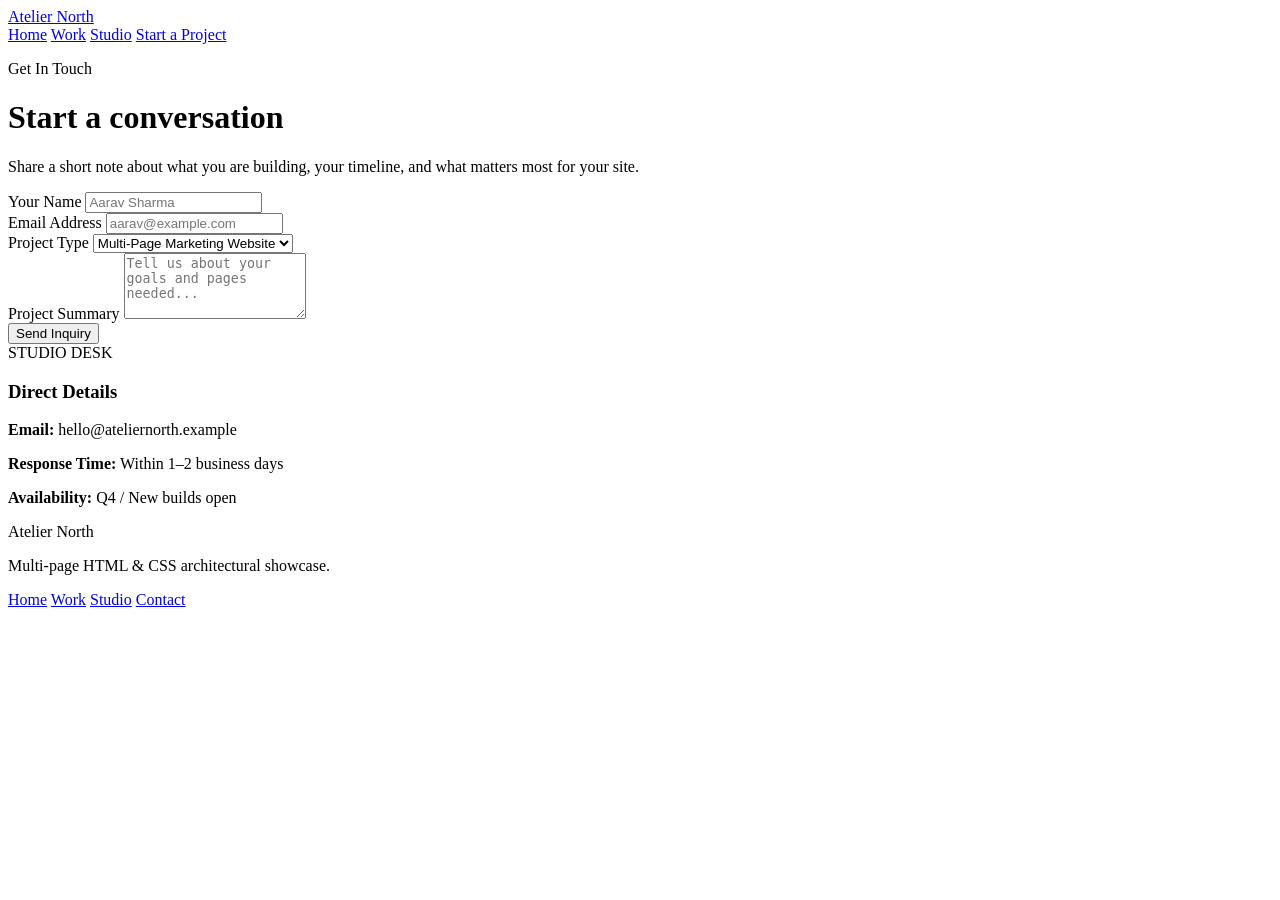
==== contact.html @ fe9fb8fe "Add contact.html with inquiry form and details This file contains the HTML structure for the contact" ====
<!DOCTYPE html>
<html lang="en">
<head>
  <meta charset="UTF-8" />
  <meta name="viewport" content="width=device-width, initial-scale=1.0" />
  <title>Contact | Atelier North</title>
  <link rel="stylesheet" href="styles.css" />
  <link rel="preconnect" href="https://fonts.googleapis.com">
  <link rel="preconnect" href="https://fonts.gstatic.com" crossorigin>
  <link href="https://fonts.googleapis.com/css2?family=Fraunces:opsz,wght@9..144,600;9..144,700&family=Plus+Jakarta+Sans:wght@400;500;600;700&display=swap" rel="stylesheet">
</head>
<body>
  <header class="site-header">
    <div class="container nav-bar">
      <a href="index.html" class="brand-wordmark">
        <span class="brand-mark"></span>
        <span>Atelier North</span>
      </a>

      <nav class="primary-nav" aria-label="Primary Navigation">
        <a href="index.html" class="nav-link">Home</a>
        <a href="work.html" class="nav-link">Work</a>
        <a href="studio.html" class="nav-link">Studio</a>
        <a href="contact.html" class="nav-link active nav-cta">Start a Project</a>
      </nav>
    </div>
  </header>

  <main class="section">
    <div class="container">
      <div class="page-intro">
        <p class="eyebrow">Get In Touch</p>
        <h1>Start a conversation</h1>
        <p class="lead">
          Share a short note about what you are building, your timeline, and what matters most for your site.
        </p>
      </div>

      <div class="contact-layout">
        <form class="contact-form" action="#" method="get">
          <div class="field-group">
            <label for="full-name">Your Name</label>
            <input type="text" id="full-name" name="name" placeholder="Aarav Sharma" required />
          </div>

          <div class="field-group">
            <label for="email-addr">Email Address</label>
            <input type="email" id="email-addr" name="email" placeholder="aarav@example.com" required />
          </div>

          <div class="field-group">
            <label for="scope">Project Type</label>
            <select id="scope" name="scope">
              <option value="website">Multi-Page Marketing Website</option>
              <option value="design-system">UI &amp; CSS Design System</option>
              <option value="redesign">Website Redesign &amp; Polish</option>
            </select>
          </div>

          <div class="field-group">
            <label for="message">Project Summary</label>
            <textarea id="message" name="message" rows="4" placeholder="Tell us about your goals and pages needed..."></textarea>
          </div>

          <button type="submit" class="btn btn-solid">Send Inquiry</button>
        </form>

        <aside class="contact-aside">
          <div class="surface-card">
            <span class="card-index">STUDIO DESK</span>
            <h3>Direct Details</h3>
            <p class="contact-line"><strong>Email:</strong> hello@ateliernorth.example</p>
            <p class="contact-line"><strong>Response Time:</strong> Within 1–2 business days</p>
            <p class="contact-line"><strong>Availability:</strong> Q4 / New builds open</p>
          </div>
        </aside>
      </div>
    </div>
  </main>

  <footer class="site-footer">
    <div class="container footer-grid">
      <div>
        <p class="footer-brand">Atelier North</p>
        <p class="footer-copy">Multi-page HTML &amp; CSS architectural showcase.</p>
      </div>
      <div class="footer-links">
        <a href="index.html">Home</a>
        <a href="work.html">Work</a>
        <a href="studio.html">Studio</a>
        <a href="contact.html">Contact</a>
      </div>
    </div>
  </footer>
</body>
</html>
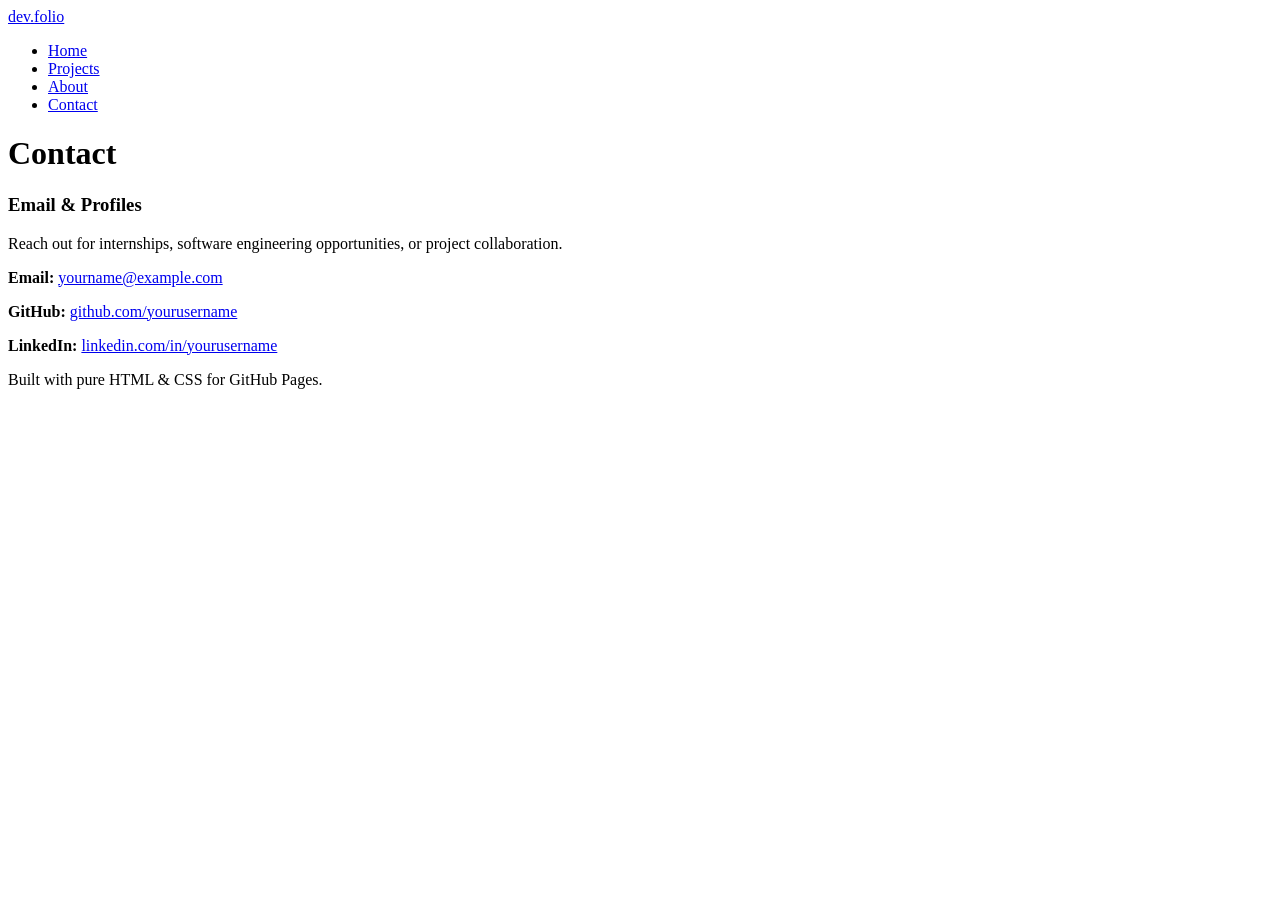
==== commit 0ba7e1b1: "Add contact.html for developer portfolio" ====
--- a/contact.html
+++ b/contact.html
@@ -3,94 +3,39 @@
 <head>
   <meta charset="UTF-8" />
   <meta name="viewport" content="width=device-width, initial-scale=1.0" />
-  <title>Contact | Atelier North</title>
+  <title>Developer Portfolio | Contact</title>
   <link rel="stylesheet" href="styles.css" />
-  <link rel="preconnect" href="https://fonts.googleapis.com">
-  <link rel="preconnect" href="https://fonts.gstatic.com" crossorigin>
-  <link href="https://fonts.googleapis.com/css2?family=Fraunces:opsz,wght@9..144,600;9..144,700&family=Plus+Jakarta+Sans:wght@400;500;600;700&display=swap" rel="stylesheet">
 </head>
 <body>
-  <header class="site-header">
-    <div class="container nav-bar">
-      <a href="index.html" class="brand-wordmark">
-        <span class="brand-mark"></span>
-        <span>Atelier North</span>
-      </a>
-
-      <nav class="primary-nav" aria-label="Primary Navigation">
-        <a href="index.html" class="nav-link">Home</a>
-        <a href="work.html" class="nav-link">Work</a>
-        <a href="studio.html" class="nav-link">Studio</a>
-        <a href="contact.html" class="nav-link active nav-cta">Start a Project</a>
+  <header>
+    <div class="nav-container">
+      <a class="brand" href="index.html">dev<span>.</span>folio</a>
+      <nav aria-label="Primary Navigation">
+        <ul>
+          <li><a href="index.html">Home</a></li>
+          <li><a href="projects.html">Projects</a></li>
+          <li><a href="about.html">About</a></li>
+          <li><a class="active" href="contact.html">Contact</a></li>
+        </ul>
       </nav>
     </div>
   </header>
 
-  <main class="section">
-    <div class="container">
-      <div class="page-intro">
-        <p class="eyebrow">Get In Touch</p>
-        <h1>Start a conversation</h1>
-        <p class="lead">
-          Share a short note about what you are building, your timeline, and what matters most for your site.
-        </p>
-      </div>
-
-      <div class="contact-layout">
-        <form class="contact-form" action="#" method="get">
-          <div class="field-group">
-            <label for="full-name">Your Name</label>
-            <input type="text" id="full-name" name="name" placeholder="Aarav Sharma" required />
-          </div>
-
-          <div class="field-group">
-            <label for="email-addr">Email Address</label>
-            <input type="email" id="email-addr" name="email" placeholder="aarav@example.com" required />
-          </div>
-
-          <div class="field-group">
-            <label for="scope">Project Type</label>
-            <select id="scope" name="scope">
-              <option value="website">Multi-Page Marketing Website</option>
-              <option value="design-system">UI &amp; CSS Design System</option>
-              <option value="redesign">Website Redesign &amp; Polish</option>
-            </select>
-          </div>
-
-          <div class="field-group">
-            <label for="message">Project Summary</label>
-            <textarea id="message" name="message" rows="4" placeholder="Tell us about your goals and pages needed..."></textarea>
-          </div>
-
-          <button type="submit" class="btn btn-solid">Send Inquiry</button>
-        </form>
-
-        <aside class="contact-aside">
-          <div class="surface-card">
-            <span class="card-index">STUDIO DESK</span>
-            <h3>Direct Details</h3>
-            <p class="contact-line"><strong>Email:</strong> hello@ateliernorth.example</p>
-            <p class="contact-line"><strong>Response Time:</strong> Within 1–2 business days</p>
-            <p class="contact-line"><strong>Availability:</strong> Q4 / New builds open</p>
-          </div>
-        </aside>
-      </div>
+  <main>
+    <h1 class="section-title">Contact</h1>
+    <div class="grid">
+      <article class="card">
+        <h3>Email &amp; Profiles</h3>
+        <p>Reach out for internships, software engineering opportunities, or project collaboration.</p>
+        <p><strong>Email:</strong> <a href="mailto:yourname@example.com">yourname@example.com</a></p>
+        <p><strong>GitHub:</strong> <a href="https://github.com/yourusername" target="_blank" rel="noreferrer">github.com/yourusername</a></p>
+        <p><strong>LinkedIn:</strong> <a href="https://linkedin.com/in/yourusername" target="_blank" rel="noreferrer">linkedin.com/in/yourusername</a></p>
+      </article>
     </div>
   </main>
 
-  <footer class="site-footer">
-    <div class="container footer-grid">
-      <div>
-        <p class="footer-brand">Atelier North</p>
-        <p class="footer-copy">Multi-page HTML &amp; CSS architectural showcase.</p>
-      </div>
-      <div class="footer-links">
-        <a href="index.html">Home</a>
-        <a href="work.html">Work</a>
-        <a href="studio.html">Studio</a>
-        <a href="contact.html">Contact</a>
-      </div>
-    </div>
+  <footer>
+    <p>Built with pure HTML &amp; CSS for GitHub Pages.</p>
   </footer>
 </body>
 </html>
